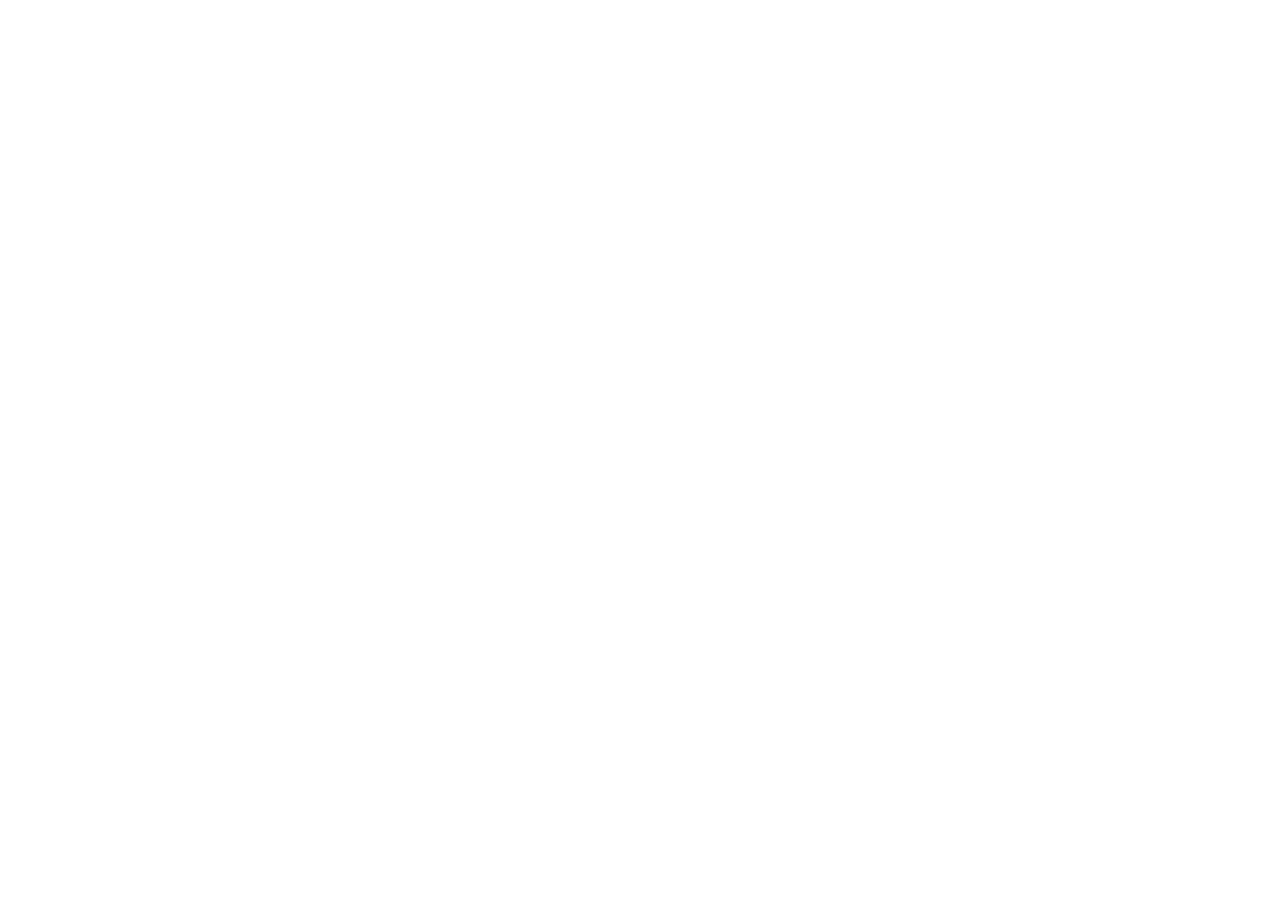
==== index.html @ 422d954d "first commit" ====
<!DOCTYPE html>
<html lang="en">
<head>
    <meta charset="UTF-8">
    <meta http-equiv="X-UA-Compatible" content="IE=edge">
    <meta name="viewport" content="width=device-width, initial-scale=1.0">
    <title>Document</title>
</head>
<body>
    
</body>
</html>
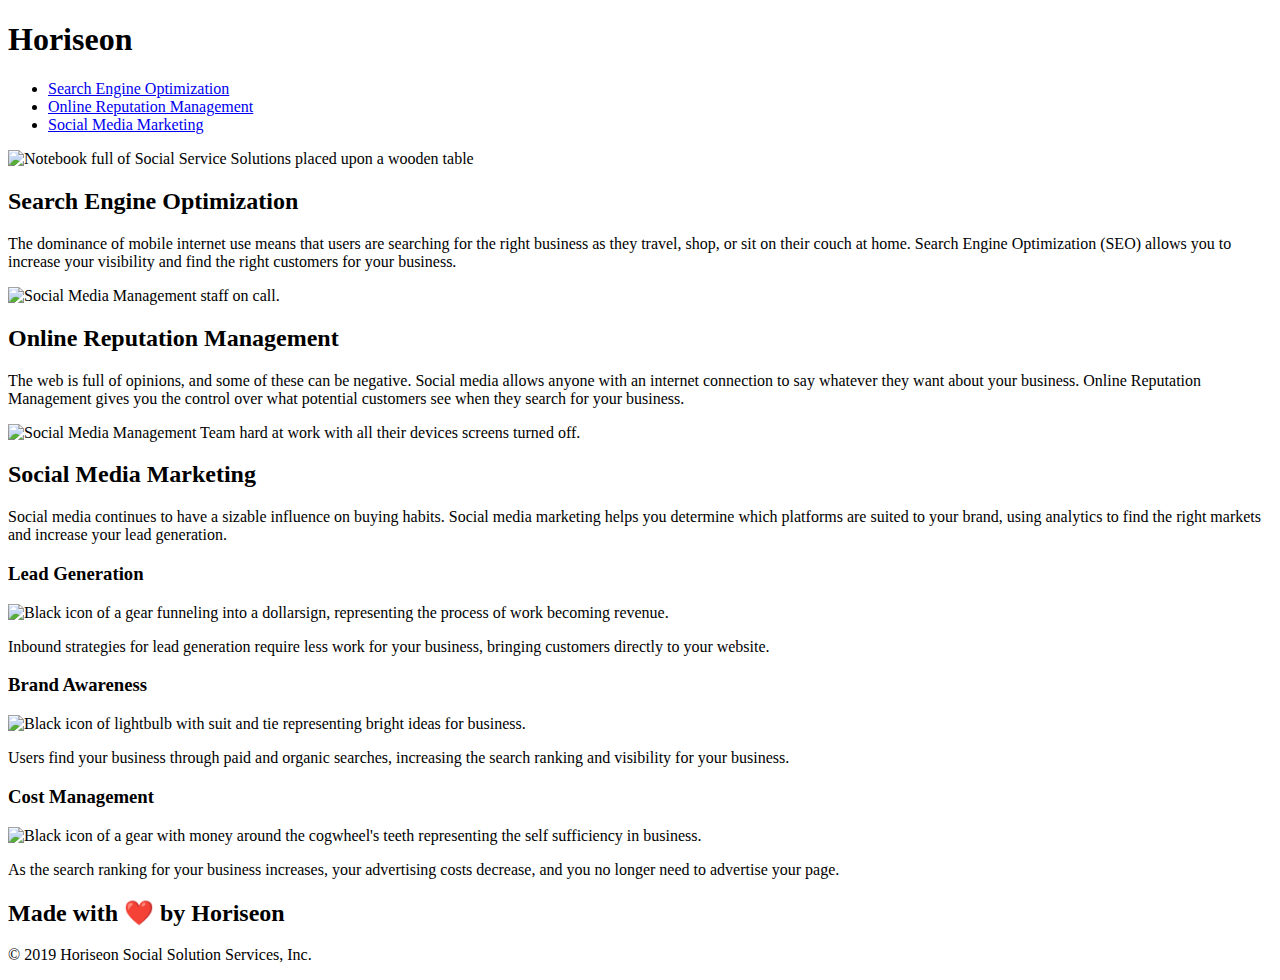
==== commit d3d598e7: "organized folder for github page deployment" ====
--- a/index.html
+++ b/index.html
@@ -1,12 +1,84 @@
 <!DOCTYPE html>
-<html lang="en">
+<html lang="en-us">
+
 <head>
-    <meta charset="UTF-8">
-    <meta http-equiv="X-UA-Compatible" content="IE=edge">
-    <meta name="viewport" content="width=device-width, initial-scale=1.0">
-    <title>Document</title>
+    <meta charset="UTF-8" />
+    <link rel="stylesheet" href="./assets/css/style.css">
+    <title>Horiseon Social Services Solutions</title>
 </head>
+
 <body>
-    
+    <header>
+        <h1>Hori<span class="seo">seo</span>n</h1>
+        <nav>
+            <ul>
+                <li>
+                    <a href="#search-engine-optimization">Search Engine Optimization</a>
+                </li>
+                <li>
+                    <a href="#online-reputation-management">Online Reputation Management</a>
+                </li>
+                <li>
+                    <a href="#social-media-marketing">Social Media Marketing</a>
+                </li>
+            </ul>
+        </nav>
+    </header>
+    <div class="hero">
+
+    </div>
+    <main>
+        <section id="search-engine-optimization" class="service">
+            <img src="./assets/images/search-engine-optimization.jpg" class="float-left" alt="Notebook full of Social Service Solutions placed upon a wooden table"/>
+            <h2>Search Engine Optimization</h2>
+            <p>
+                The dominance of mobile internet use means that users are searching for the right business as they travel, shop, or sit on their couch at home. Search Engine Optimization (SEO) allows you to increase your visibility and find the right customers for your business.
+            </p>
+        </section>
+        <section id="online-reputation-management" class="service">
+            <img src="./assets/images/online-reputation-management.jpg" class="float-right" alt="Social Media Management staff on call." />
+            <h2>Online Reputation Management</h2>
+            <p>
+                The web is full of opinions, and some of these can be negative. Social media allows anyone with an internet connection to say whatever they want about your business. Online Reputation Management gives you the control over what potential customers see when they search for your business.
+            </p>
+        </section>
+        <section id="social-media-marketing" class="service">
+            <img src="./assets/images/social-media-marketing.jpg" class="float-left" alt="Social Media Management Team hard at work with all their devices screens turned off." />
+            <h2>Social Media Marketing</h2>
+            <p>
+                Social media continues to have a sizable influence on buying habits. Social media marketing helps you determine which platforms are suited to your brand, using analytics to find the right markets and increase your lead generation.
+            </p>
+        </section>
+    </main>
+    <aside class="benefits">
+        <div class="benefit">
+            <h3>Lead Generation</h3>
+            <img src="./assets/images/lead-generation.png" alt="Black icon of a gear funneling into a dollarsign, representing the process of work becoming revenue." />
+            <p>
+                Inbound strategies for lead generation require less work for your business, bringing customers directly to your website.
+            </p>
+        </div>
+        <div class="benefit">
+            <h3>Brand Awareness</h3>
+            <img src="./assets/images/brand-awareness.png" alt="Black icon of lightbulb with suit and tie representing bright ideas for business."/>
+            <p>
+                Users find your business through paid and organic searches, increasing the search ranking and visibility for your business.
+            </p>
+        </div>
+        <div class="benefit">
+            <h3>Cost Management</h3>
+            <img src="./assets/images/cost-management.png" alt="Black icon of a gear with money around the cogwheel's teeth representing the self sufficiency in business." />
+            <p>
+                As the search ranking for your business increases, your advertising costs decrease, and you no longer need to advertise your page.
+            </p>
+        </div>
+    </aside>
+    <footer>
+        <h2>Made with ❤️️ by Horiseon</h2>
+        <p>
+            &copy; 2019 Horiseon Social Solution Services, Inc.
+        </p>
+    </footer>
 </body>
-</html>+
+</html>
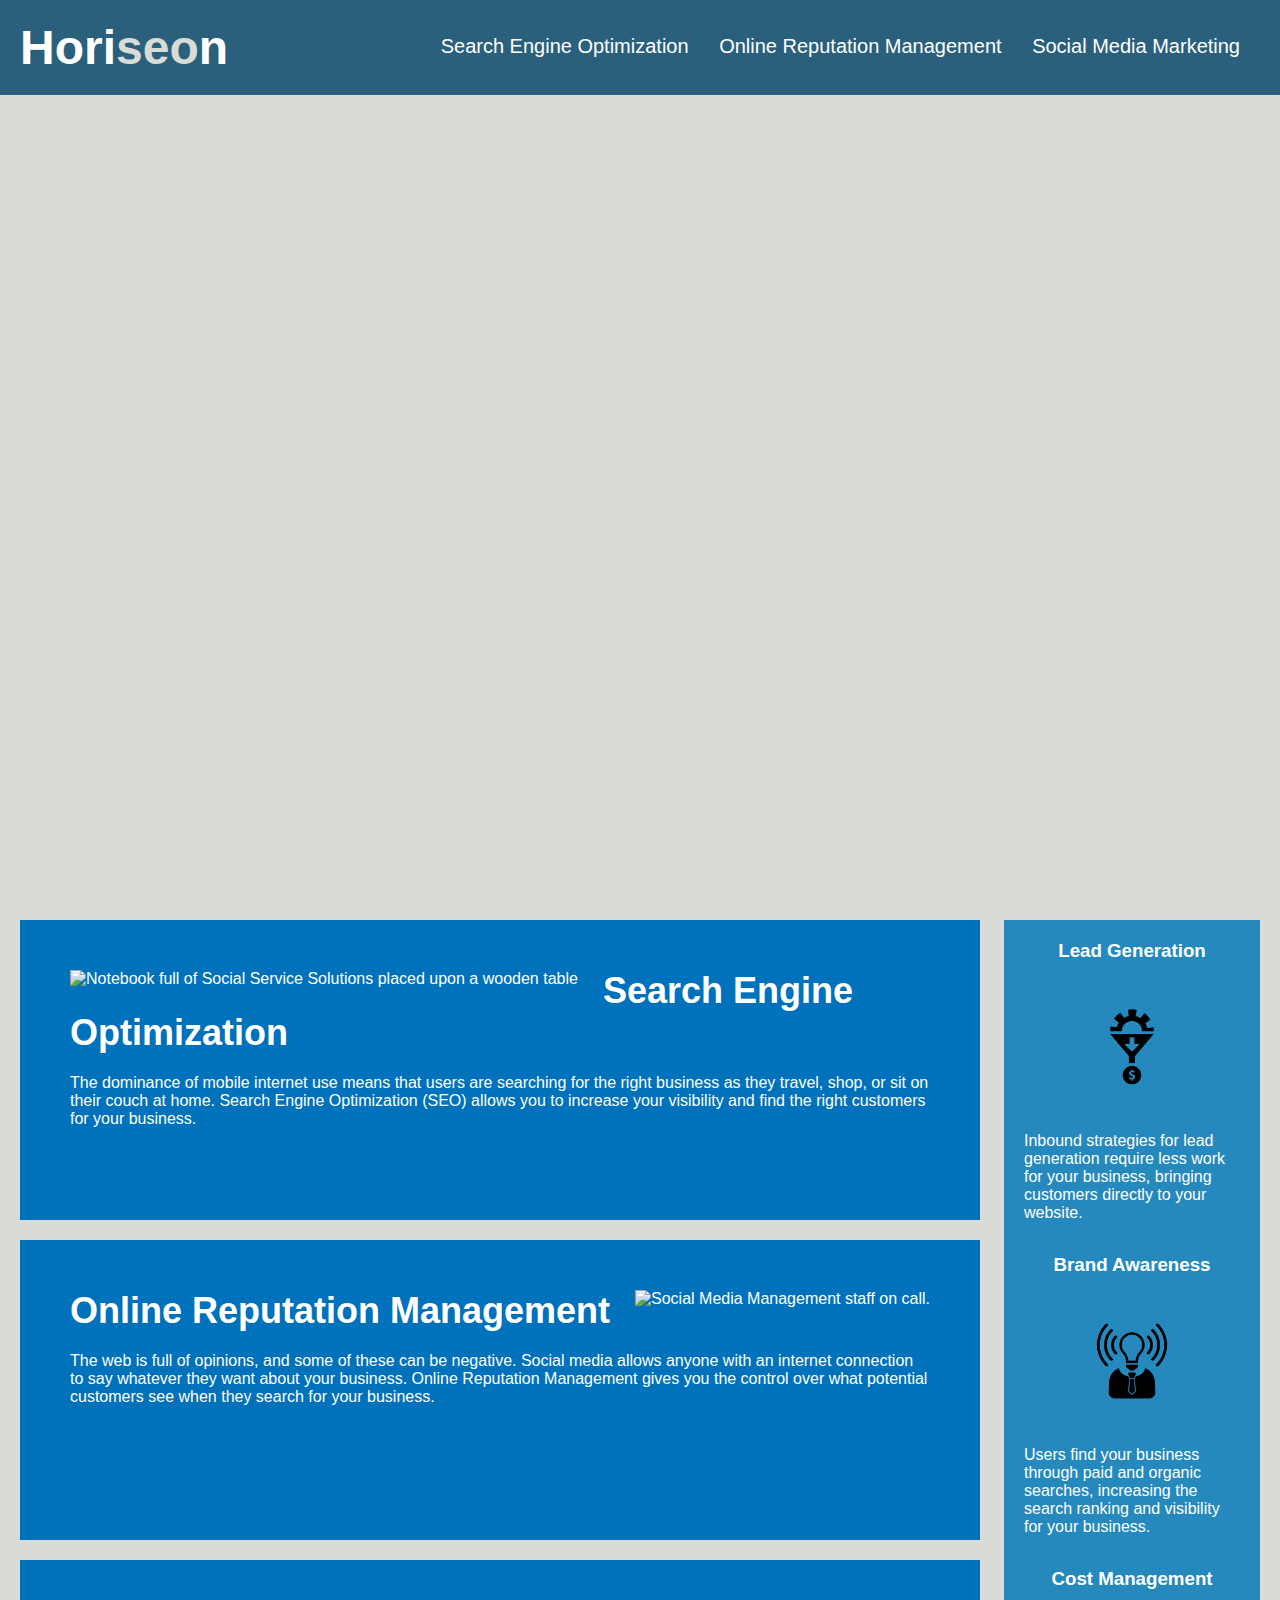
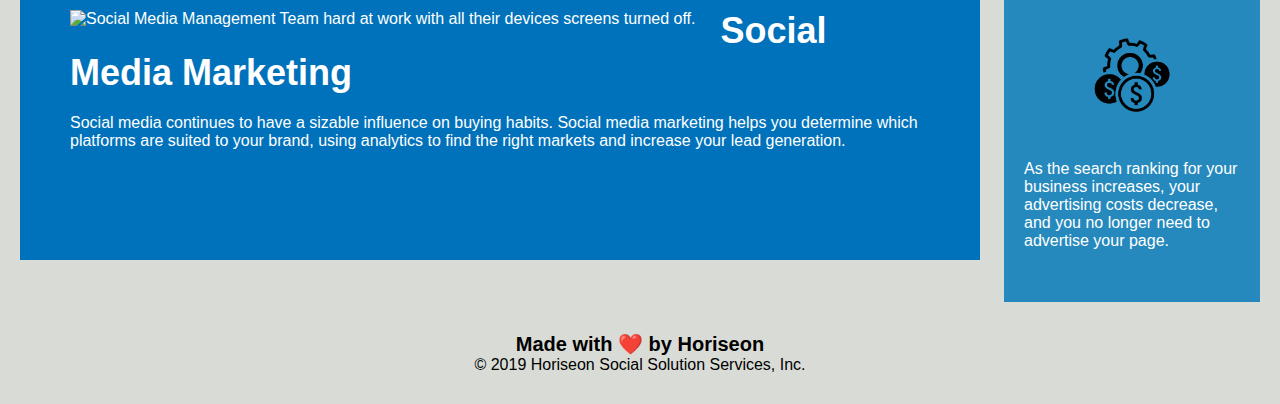
==== commit 558f1bab: "debugging images 02" ====
--- a/index.html
+++ b/index.html
@@ -3,7 +3,8 @@
 
 <head>
     <meta charset="UTF-8" />
-    <link rel="stylesheet" href="./assets/css/style.css">
+    <link rel="stylesheet" href="./Assets/css/style.css">
+    <!--Company name in webpage title card-->
     <title>Horiseon Social Services Solutions</title>
 </head>
 
@@ -12,6 +13,7 @@
         <h1>Hori<span class="seo">seo</span>n</h1>
         <nav>
             <ul>
+                <!--list of links to service categories-->
                 <li>
                     <a href="#search-engine-optimization">Search Engine Optimization</a>
                 </li>
@@ -24,56 +26,59 @@
             </ul>
         </nav>
     </header>
-    <div class="hero">
+    <section class="hero">
 
-    </div>
+    </section>
     <main>
+        <!--Descriptions of various available services each with visual aid-->
         <section id="search-engine-optimization" class="service">
-            <img src="./assets/images/search-engine-optimization.jpg" class="float-left" alt="Notebook full of Social Service Solutions placed upon a wooden table"/>
+            <img src="./Assets/images/search-engine-optimization.jpg" class="float-left" alt="Notebook full of Social Service Solutions placed upon a wooden table"/>
             <h2>Search Engine Optimization</h2>
             <p>
                 The dominance of mobile internet use means that users are searching for the right business as they travel, shop, or sit on their couch at home. Search Engine Optimization (SEO) allows you to increase your visibility and find the right customers for your business.
             </p>
         </section>
         <section id="online-reputation-management" class="service">
-            <img src="./assets/images/online-reputation-management.jpg" class="float-right" alt="Social Media Management staff on call." />
+            <img src="./Assets/images/online-reputation-management.jpg" class="float-right" alt="Social Media Management staff on call." />
             <h2>Online Reputation Management</h2>
             <p>
                 The web is full of opinions, and some of these can be negative. Social media allows anyone with an internet connection to say whatever they want about your business. Online Reputation Management gives you the control over what potential customers see when they search for your business.
             </p>
         </section>
         <section id="social-media-marketing" class="service">
-            <img src="./assets/images/social-media-marketing.jpg" class="float-left" alt="Social Media Management Team hard at work with all their devices screens turned off." />
+            <img src="./Assets/images/social-media-marketing.jpg" class="float-left" alt="Social Media Management Team hard at work with all their devices screens turned off." />
             <h2>Social Media Marketing</h2>
             <p>
                 Social media continues to have a sizable influence on buying habits. Social media marketing helps you determine which platforms are suited to your brand, using analytics to find the right markets and increase your lead generation.
             </p>
         </section>
     </main>
+    <!--Descriptions of the multiple offered benefits along with a emblematic representation-->
     <aside class="benefits">
-        <div class="benefit">
+        <section class="benefit">
             <h3>Lead Generation</h3>
-            <img src="./assets/images/lead-generation.png" alt="Black icon of a gear funneling into a dollarsign, representing the process of work becoming revenue." />
+            <img src="./Assets/images/lead-generation.png" alt="Black icon of a gear funneling into a dollarsign, representing the process of work becoming revenue." />
             <p>
                 Inbound strategies for lead generation require less work for your business, bringing customers directly to your website.
             </p>
-        </div>
-        <div class="benefit">
+        </section>
+        <section class="benefit">
             <h3>Brand Awareness</h3>
-            <img src="./assets/images/brand-awareness.png" alt="Black icon of lightbulb with suit and tie representing bright ideas for business."/>
+            <img src="./Assets/images/brand-awareness.png" alt="Black icon of lightbulb with suit and tie representing bright ideas for business."/>
             <p>
                 Users find your business through paid and organic searches, increasing the search ranking and visibility for your business.
             </p>
-        </div>
-        <div class="benefit">
+        </section>
+        <section class="benefit">
             <h3>Cost Management</h3>
-            <img src="./assets/images/cost-management.png" alt="Black icon of a gear with money around the cogwheel's teeth representing the self sufficiency in business." />
+            <img src="./Assets/images/cost-management.png" alt="Black icon of a gear with money around the cogwheel's teeth representing the self sufficiency in business." />
             <p>
                 As the search ranking for your business increases, your advertising costs decrease, and you no longer need to advertise your page.
             </p>
-        </div>
+        </section>
     </aside>
     <footer>
+        <!--End the page on a high note :)-->
         <h2>Made with ❤️️ by Horiseon</h2>
         <p>
             &copy; 2019 Horiseon Social Solution Services, Inc.
--- a/Assets/css/style.css
+++ b/Assets/css/style.css
@@ -0,0 +1,165 @@
+/* OVERALL STYLE START */
+
+* {
+    box-sizing: border-box;
+    padding: 0;
+    margin: 0;
+}
+
+body {
+    background-color: #d9dcd6;
+}
+
+/* OVERALL STYLE END */
+
+/* HEADER STYLE START */
+
+header {
+    padding: 20px;
+    font-family: 'Trebuchet MS', 'Lucida Sans Unicode', 'Lucida Grande', 'Lucida Sans', Arial, sans-serif;
+    background-color: #2a607c;
+    color: #ffffff;
+}
+
+header h1 {
+    display: inline-block;
+    font-size: 48px;
+}
+
+header h1 .seo {
+    color: #d9dcd6;
+}
+
+header nav {
+    padding-top: 15px;
+    margin-right: 20px;
+    float: right;
+    font-family: 'Gill Sans', 'Gill Sans MT', Calibri, 'Trebuchet MS', sans-serif;
+    font-size: 20px;
+}
+
+header nav ul {
+    list-style-type: none;
+}
+
+header nav ul li {
+    display: inline-block;
+    margin-left: 25px;
+}
+
+/* HEADER STYLE END */
+
+/* MAIN */
+
+main {
+    width: 75%;
+    display: inline-block;
+    margin-left: 20px;
+}
+
+
+/*TEXT STYLE START */
+
+a {
+    color: #ffffff;
+    text-decoration: none;
+}
+
+p {
+    font-size: 16px;
+}
+
+/*TEXT STYLE END*/
+
+/* HERO AND BACKGROUND IMAGE */
+
+.hero {
+    height: 800px;
+    width: 100%;
+    margin-bottom: 25px;
+    background-image: url("../images/digital-marketing-meeting.jpg");
+    background-size: cover;
+    background-position: center;
+}
+
+/* SERVICES START */
+
+.service {
+    margin-bottom: 20px;
+    padding: 50px;
+    height: 300px;
+    font-family: 'Gill Sans', 'Gill Sans MT', Calibri, 'Trebuchet MS', sans-serif;
+    background-color: #0072bb;
+    color: #ffffff;
+}
+
+.service img {
+    max-height: 200px;
+}
+
+.service h2 {
+    margin: 0 0 20px;
+    font-size: 36px;
+}
+
+/* SERVICES END */
+
+/* IMAGE FLOAT START */
+
+.float-left {
+    float: left;
+    margin-right: 25px;
+}
+
+.float-right {
+    float: right;
+    margin-left: 25px;
+}
+
+/* IMAGE FLOAT END */
+
+/* BENEFIT ASIDE START */
+
+.benefits {
+    margin-right: 20px;
+    padding: 20px;
+    clear: both;
+    float: right;
+    width: 20%;
+    height: 100%;
+    font-family: 'Gill Sans', 'Gill Sans MT', Calibri, 'Trebuchet MS', sans-serif;
+    background-color: #2589bd;
+}
+
+.benefit {
+    margin-bottom: 32px;
+    color: #ffffff;
+}
+
+.benefit h3 {
+    margin-bottom: 10px;
+    text-align: center;
+}
+
+
+.benefit img {
+    display: block;
+    margin: 10px auto;
+    max-width: 150px;
+}
+
+/* BENEFIT ASIDE END */
+
+/* FOOTER START */
+footer {
+    padding: 30px;
+    clear: both;
+    font-family: 'Trebuchet MS', 'Lucida Sans Unicode', 'Lucida Grande', 'Lucida Sans', Arial, sans-serif;
+    text-align: center;
+}
+
+footer h2 {
+    font-size: 20px;
+}
+
+/* FOOTER END */